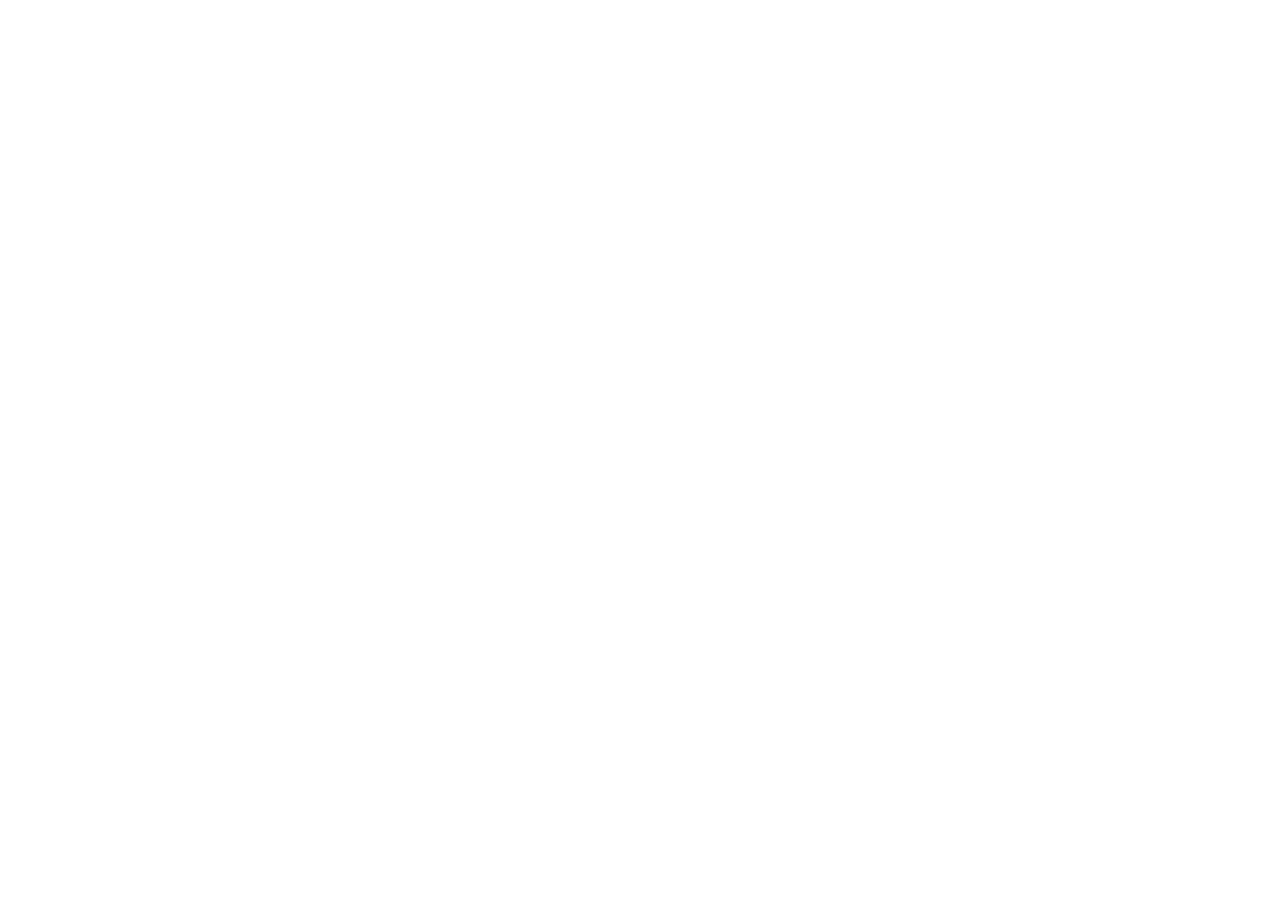
==== introjs.html @ df117c73 "IntroWEB" ====
<!DOCTYPE html>
<html lang="en">
  <head>
    <meta charset="UTF-8" />
    <meta name="viewport" content="width=device-width, initial-scale=1.0" />
    <title>Intro JS</title>
  </head>
  <body></body>
</html>
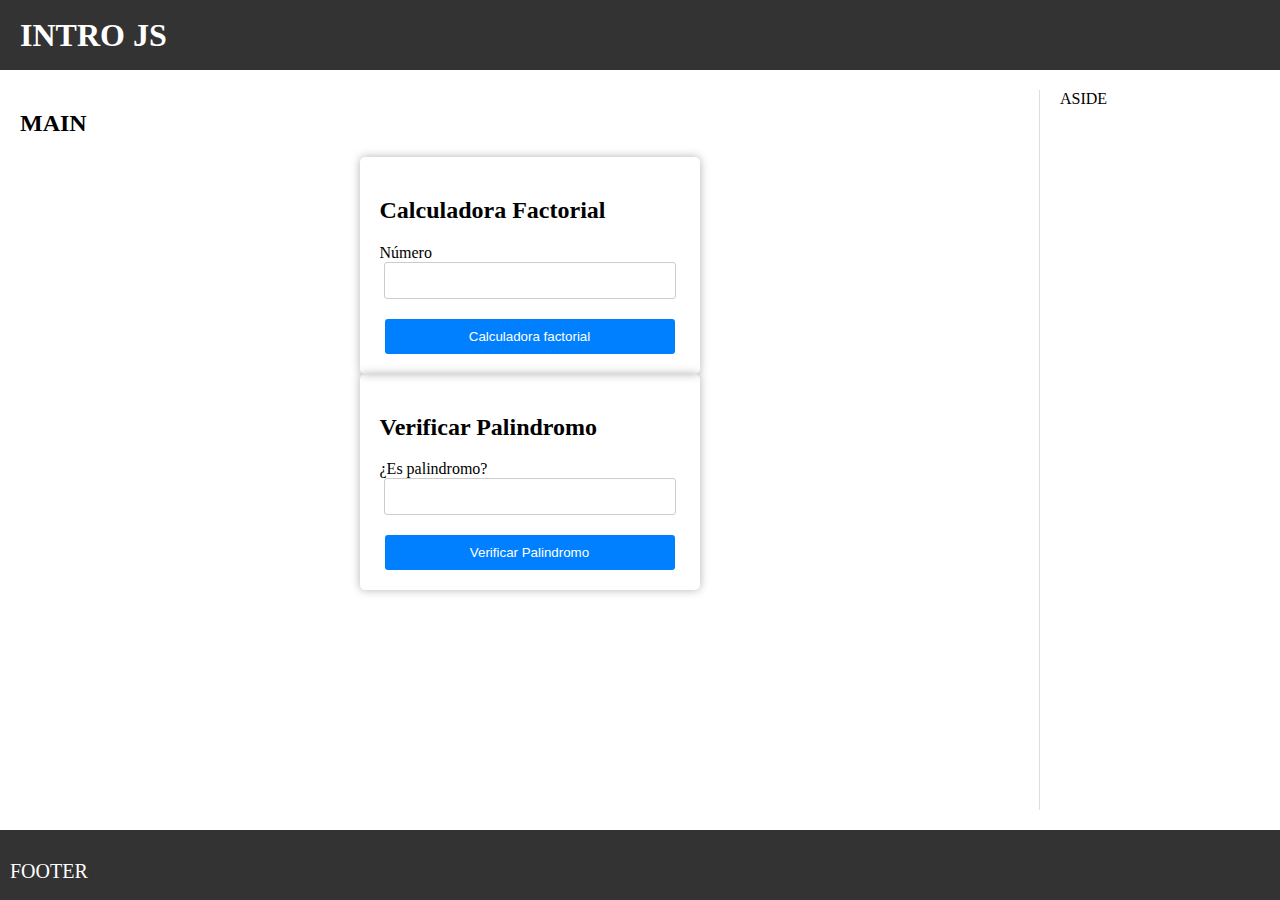
==== commit 202cbee7: "Cambios js" ====
--- a/introjs.html
+++ b/introjs.html
@@ -4,6 +4,47 @@
     <meta charset="UTF-8" />
     <meta name="viewport" content="width=device-width, initial-scale=1.0" />
     <title>Intro JS</title>
+    <link rel="stylesheet" href="style.css" />
   </head>
-  <body></body>
+  <body class="introjs">
+    <header class="header_">
+      <h1>INTRO JS</h1>
+    </header>
+
+    <main class="main_">
+      <section class="containerjs">
+        <h2>MAIN</h2>
+        <article>
+          <div class="card">
+            <h2>Calculadora Factorial</h2>
+            <label for="inputfatorial">Número</label>
+            <input type="number" id="inputfatorial" />
+            <i id="respuesta1"></i>
+            <button onclick=" calcularFactorial()">
+              Calculadora factorial
+            </button>
+          </div>
+        </article>
+
+        <article>
+          <div class="card">
+            <h2>Verificar Palindromo</h2>
+            <label for="inputpalindromo"> ¿Es palindromo?</label>
+            <input type="text" id="inputpalindromo" />
+            <i id="respuesta2"></i>
+            <button onclick=" verificarPalindromo()">
+              Verificar Palindromo
+            </button>
+          </div>
+        </article>
+      </section>
+
+      <aside>ASIDE</aside>
+    </main>
+
+    <footer class="footer_">
+      <p>FOOTER</p>
+    </footer>
+    <script src="main.js"></script>
+  </body>
 </html>
--- a/style.css
+++ b/style.css
@@ -0,0 +1,574 @@
+/* selector global */
+* {
+  box-sizing: content-box;
+}
+body,
+html {
+  padding: 0;
+  margin: 0;
+}
+.myli {
+  /* select class */
+  background-color: bisque;
+  color: red;
+}
+
+header {
+  /* select elemento*/
+  color: blue;
+  background-color: red;
+}
+.content-content-box > div {
+  background-color: green;
+  width: 300px;
+  height: 10px;
+  margin: 30px;
+  border: 10px solid black;
+}
+
+#article-1 {
+  /*select id*/
+  background-color: aquamarine;
+}
+
+#myp {
+  color: blue;
+}
+
+.myp {
+  font-size: 24px;
+}
+
+.back {
+  background-color: brown;
+}
+
+.color-rojo-back-azul {
+  color: blueviolet;
+  background-color: blue;
+}
+
+/* MODELO DE CAJA */
+
+.contenedor {
+  margin: 50px;
+  background-color: violet;
+  padding: 10px;
+  border: 5px solid red;
+  color: green;
+}
+
+.contenido {
+  background-color: aquamarine;
+}
+
+.contenedor-con-imagen {
+  width: 300px;
+  height: 400px;
+  padding: 20px;
+  background-color: aqua;
+  background-image: url("public/19655ae89452bb1e6bcbd7d3648d698d.jpg");
+  background-size: cover;
+  background-position: center;
+  text-align: center;
+}
+.contenido-con-imagen {
+  background-color: white;
+}
+/* selectores */
+
+/* selector pór elemento */
+span {
+  font-weight: bold;
+}
+/*  Asigan los mismos estílos a elementos con nombres diferentes, esta regla afecta a todos los elementos <p> y <span> */
+p,
+span {
+  color: blueviolet;
+}
+/*  Afecta solo a los elementos <p> que se encuentran dentro de la etiqueta <main>, ya sea contenido directo o inderecto */
+main p {
+  background-color: aquamarine;
+}
+/*  Usa el caracter > para referenciar a un elemento que es hijp directo .contenedor .parrafo */
+
+.contenedor-parrafo > p {
+  font-size: 35px;
+}
+/* 
+Este selector hace referencia a un elemento que está
+precedido por otro elemento; ambos deben compartir el
+mismo elemento padre. Afecta a todos los elementos <p>
+que se ubican inmediatamente después de un elemento
+<h1>.
+ */
+
+h1 + p {
+  color: red;
+}
+
+/* Estilos mas usados */
+/* 
+Declara el tipo de letra que se usa para mostrar en un texto. Se pueden declarar múltiples valores separados por coma prara ofrecer al navegador varias alternativas en caso de que alguna no se encuebtre disponible
+ */
+.container {
+  border-top: 1px solid black;
+  padding: 20px;
+  font-family: Georgia, "Times New Roman", Times, serif;
+  color: white;
+}
+.container > .content > p {
+  background-color: white;
+  color: black;
+  font-size: 25px; /* Determina el tamaño de la fuente; puede estar incluido en px, pt, %, rem, em*/
+  font-weight: 100 /* bold (desde 100 hasta 1000) */;
+  font-style: oblique; /* normal, italic, oblique */
+}
+
+.content > h3 {
+  background-color: bisque;
+  font: bold 30px Arial, sans-serif; /* Permite declarar varios atributos al mismo tiempo, separados por espacios. 1° grosor 2°tamaño 3° familia de fuente */
+  text-align: center; /* left, right, center, justify */
+  line-height: 60px; /* Define el espacio entre lineas */
+}
+
+/* colores */
+
+.mydiv {
+  height: 100px;
+  width: 100px;
+  border: 1px solid black;
+  padding: 20px;
+  background-color: rgb(255, 380, 100);
+  background-image: url("public/1693229689370.jpg");
+}
+.div-in-mydiv {
+  height: 50px;
+  width: 50px;
+  border: 1px solid black;
+  background-color: rgba(255, 255, 255, 0.9);
+}
+.div-in-mydiv-2 {
+  height: 50px;
+  width: 50px;
+  border: 1px solid black;
+  background-color: #ff0000; /* 0 - 9 y A F  */
+}
+
+.content {
+  font-size: 30px;
+}
+
+/* Tamaños */
+.div-in-mydiv-3 {
+  height: 50px;
+  width: 50px;
+  margin: 20px 0;
+  border: 1px solid black;
+  background-color: #00ff00; /* 0 - 9 y A F  */
+}
+.tamano {
+  margin: 100px 20px;
+  height: 200px;
+  width: 200px;
+  background-color: black;
+}
+
+.tamano-hijo {
+  height: 25%;
+  width: 25%;
+  background-color: red;
+}
+.div-vh-vw {
+  height: 100vh;
+  width: calc(100vw - 40px); /* calculo con CSS */
+  background-color: blue;
+}
+
+.punto {
+  height: 100pt;
+  width: 100pt;
+  background-color: red;
+}
+.div-rem {
+  height: 20rem; /* relación al la fuente de todo el html (Documento) */
+  width: 20rem;
+  background-color: #00ff00;
+}
+.div-em {
+  height: 20em; /* relación al la fuente del contenedor */
+  width: 20em;
+  background-color: blue;
+}
+
+._contenedor {
+  background-color: red;
+  width: 500px;
+  height: 500px;
+}
+._contenido {
+  background-color: green;
+  width: 200px;
+  height: 200px;
+  max-height: 200px; /* El maximo de alto  */
+  max-width: 200px; /* El maximio de ancho */
+  overflow-x: auto; /* scroll, hidden, auto */
+  overflow-y: hidden;
+}
+._otrocontenido {
+  background-color: blue;
+  width: 150px;
+  height: 150px;
+}
+
+.contenido-grande {
+  height: 400px;
+  width: 400px;
+  background-color: chocolate;
+}
+
+.contenedor-de-bordes > div {
+  height: 100px;
+  width: 100px;
+  border-width: 5px;
+  border-style: dotted;
+  border-color: #00ff00;
+  border-radius: 50%;
+  margin-top: 20px;
+}
+
+.borde-1 {
+  border-style: dashed !important;
+}
+.borde-2 {
+  border-style: double !important;
+}
+.borde-3 {
+  border-style: outset !important;
+}
+.borde-4 {
+  border-style: solid !important;
+}
+.borde-en-una-linea {
+  border: 1px solid red; /* 1° tamaño de linea (border-with), 2° Estilo de borde, 3° color */
+  border-radius: 50px;
+  height: 100px;
+  width: 100px;
+  margin-top: 20px;
+}
+/* 
+Flex container
+afectara no solo a si mismo, tambien afectara a lo que contiene
+
+Es un sistema de elementos flexibles. Donde los elementosHTML se adaptan y colocan automaticamanete siendo mas facil personalizarlos
+ */
+
+/* 
+ 1 - flex-direction : define en que dirección se distribuiran los elementos dentro del contenedor
+ - column
+ - column-reverse
+ - row
+ - row-reverse
+
+ 2- flex-wrap: define si que los elementos dentro del contenedor puedan saltar a la siguiente fila o columna
+ - wrap
+ - nowrap
+
+ 3- fex-flow : Es una combinacion de las propiedades flex-directio y flex-wrap
+
+ 4- justify-conetnt : para alinear el contenido
+ - star
+ - center
+ - end
+ - flex-start
+ - flex-center
+ - flex-end
+
+ 5- align-items : se usa para alinear en vertical los elementos dentro del contenedor
+ - center
+ - start
+ - end
+ - stretch
+ - baseline
+
+ 6 - Align-content para alinear las filas::after
+
+ - space-between
+ - space-arround
+ - strech
+ - center
+ - flex-start
+ - flex-end
+
+
+  */
+
+.flex-container {
+  display: flex;
+  /* flex-direction: row; */ /* column, roww, reverse, column-reverse, row-reverse */
+  flex-wrap: wrap; /* nowrap,wrap, wrap-reverse */
+  /*  flex-flow: row wrap; */ /* Es una combinacion de las propiedades flex-directio y flex-wrap */
+  /* justify-content: end; */
+  /*  align-items: end; */
+  align-content: space-around;
+  font-size: 30px;
+  border: 1px solid black;
+  padding: 10px;
+
+  height: 300px;
+}
+/* Flex Item */
+.flex-container > div {
+  /* margin: 10px; */
+  background-color: #007fff;
+  padding: 20px;
+  width: 100px;
+  text-align: center;
+  line-height: 70px;
+  height: 70px;
+}
+
+.contenedor-perfecto {
+  display: flex;
+  background-color: #ddd;
+  height: 40vh;
+  width: 40vw;
+  justify-content: center;
+  align-items: center;
+}
+.contenido-perfecto {
+  display: flex;
+  background-color: #00ff00;
+  height: 100px;
+  width: 100px;
+  align-items: center;
+  justify-content: center;
+}
+
+/* Selector hijo */
+/* 
+Comportamiento de elementos hijos dentro de contenedores flex:
+
+1- order: Especifica el orden del los elementos
+
+2- flex-grow: Determina cuanto crece el elemento relativo al resto de elementos que estan dentro del contenedor flex
+
+ */
+.flex-container-2 {
+  display: flex;
+  flex-wrap: wrap;
+  align-content: space-around;
+  font-size: 30px;
+  border: 1px solid black;
+  padding: 10px;
+  align-items: stretch;
+}
+.flex-container-2 > div {
+  /* margin: 10px; */
+  background-color: #007fff;
+  padding: 20px;
+  width: 100px;
+  text-align: center;
+  line-height: 70px;
+  height: 70px;
+}
+.flex-container-2 > div:nth-child(1) {
+  order: 3; /* para cambiar el orden */
+  flex-grow: 1;
+  background-color: red;
+}
+.flex-container-2 > div:nth-child(2) {
+  order: 1;
+  flex-grow: 5;
+  background-color: blue;
+}
+
+.flex-container-2 > div:nth-child(3) {
+  order: 2;
+  flex-grow: 5;
+  background-color: blueviolet;
+}
+
+/* Flex - shrink */
+
+/* 
+Determina cuanto se puede encoger un elemento en relación a los demas dentro de un contenedor flex */
+
+.flex-container-3 {
+  display: flex;
+  align-items: center;
+  justify-content: center;
+  font-size: 30px;
+  border: 1px solid black;
+  padding: 10px;
+}
+.flex-container-3 > div {
+  margin: 10px;
+  background-color: #9233a9;
+  color: #fff;
+  padding: 20px;
+  width: 100px;
+  text-align: center;
+  line-height: 70px;
+}
+
+.flex-container-3 > div:nth-child(2) {
+  flex-shrink: 0;
+}
+
+/* 
+flex-basis: 
+Determina una longitud especifica
+ */
+
+.flex-container-3 > div:nth-child(3) {
+  flex-basis: 200px;
+}
+/*Display Grid nos permitira disponer elementos en 2 dimenciones a diferencia de Flex que nos ayuda a disponer elementos solo en una dimension*/
+
+.container-grid {
+  display: grid;
+}
+
+.item {
+  background-color: cornflowerblue;
+  color: white;
+  padding: 20px;
+  font-size: 20px;
+  border: 1px solid #a0b7ff;
+}
+
+.grid-columns {
+  grid-template-columns: repeat(
+    4,
+    1fr
+  ); /*fr fr fr, repeat (cantidad, u.medida)*/
+}
+
+.grid-rows {
+  grid-template-rows: 1fr 50% 1fr;
+}
+.grid-rows-columns {
+  grid-template-columns: 1fr 1fr 1fr 1fr;
+  grid-template-rows: repeat(3, 1fr);
+}
+.primero {
+  grid-column-start: 1;
+  grid-column-end: 3;
+  grid-row-start: 1;
+  grid-row-end: 3;
+}
+
+.estructura {
+  display: grid;
+  height: 100vh;
+  width: 100vw;
+  grid-template-areas:
+    "_header _header"
+    "_sidelbar _main"
+    "_footer _footer";
+  grid-template-rows: 80px 1fr 80px;
+  grid-template-columns: 300px 1fr;
+}
+._header {
+  grid-area: _header;
+  background-color: #00ff00;
+}
+._sidelbar {
+  grid-area: _sidelbar;
+  background-color: #9233a9;
+}
+._main {
+  grid-area: _main;
+  background-color: #a0b7ff;
+}
+._footer {
+  grid-area: _footer;
+  background-color: aqua;
+}
+
+.responsivo {
+  display: grid;
+  /*grid-template-columns: minmax(100px, 200px) 1fr 1fr;*/
+  grid-template-columns: repeat(3, minmax(100px, 200px));
+  border: 1px solid #007fff;
+  padding: 15px;
+  gap: 15px;
+}
+.responsivo > div {
+  background-color: #007fff;
+  color: #fff;
+  padding: 30px;
+}
+
+/* Intro JS */
+
+.introjs {
+  display: grid;
+  grid-template-rows: 70px 1fr 70px;
+  grid-template-areas: "header_" "main_" "footer_";
+  min-height: 100vh;
+  margin: 0;
+}
+.header_ {
+  display: flex;
+  grid-area: header_;
+  background-color: #333;
+  color: #fff;
+}
+.header_ > h1 {
+  display: block;
+  line-height: 70px;
+  margin: auto 20px;
+}
+.main_ {
+  grid-area: main_;
+  display: grid;
+  grid-template-columns: 1fr 200px;
+  gap: 20px;
+  padding: 20px;
+}
+.containerjs {
+  border-right: 1px solid #ddd;
+}
+
+.card {
+  display: flex;
+  flex-direction: column;
+  margin: 50px 0;
+  max-width: 300px;
+  margin: 0 auto;
+  padding: 20px;
+  border-radius: 5px;
+  box-shadow: 0px 0px 10px rgba(0, 0, 0, 0.3);
+}
+.card > input[type="number"],
+.card > input[type="text"] {
+  margin: auto;
+  width: 90%;
+  padding: 10px;
+  border: 1px solid #ccc;
+  border-radius: 3px;
+}
+
+.card > button {
+  margin: 20px auto 0px;
+  width: 90%;
+  padding: 10px;
+  background-color: #007fff;
+  color: #fff;
+  border: none;
+  border-radius: 3px;
+  cursor: pointer;
+}
+
+.footer_ {
+  grid-area: footer_;
+  background-color: #333;
+  color: #fff;
+  padding: 10px;
+}
+.footer_ > p {
+  font-size: 20px;
+  color: #fff;
+}
